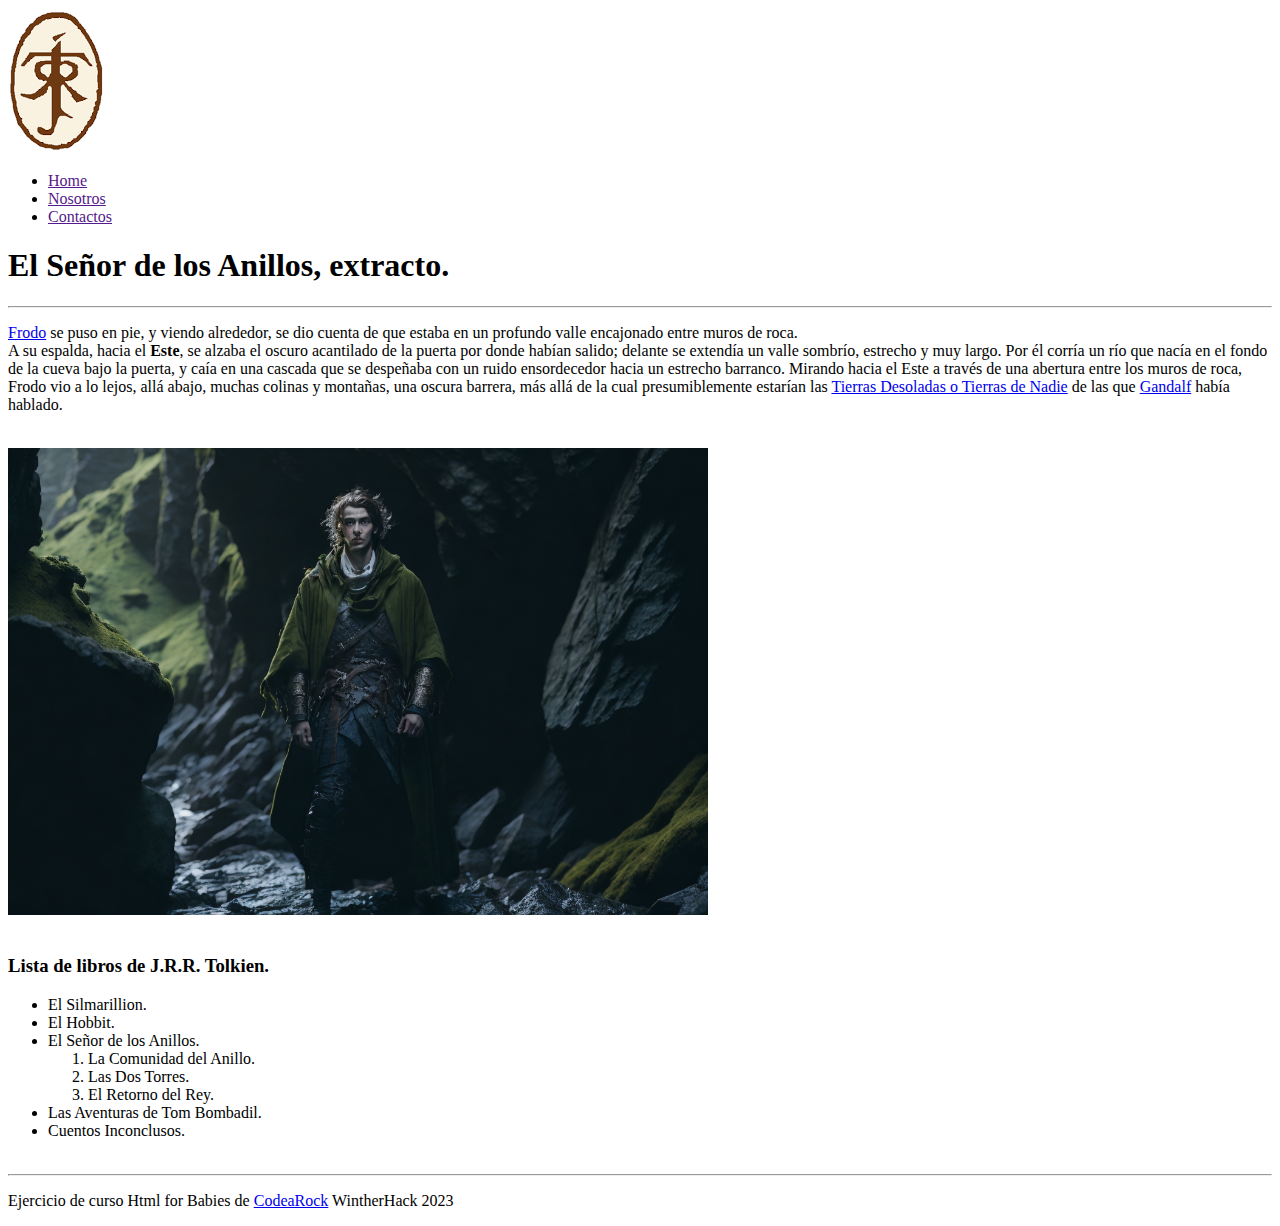
==== index.html @ 81ba1d95 "primer commit| ||" ====
<!DOCTYPE html>
<html lang="en">
<head>
    <meta charset="UTF-8">
    <meta name="viewport" content="width=device-width, initial-scale=1.0">
    <title>Natsa Web</title>
</head>
<body>
<header>
    <nav>
        <img src="[data-uri]" alt="">
        <ul>
            <li><a href="">Home</a></li>
            <li><a href="">Nosotros</a></li>
            <li><a href="">Contactos</a></li>
        </ul>
    </nav>
</header>
<section>
    <h1>El Señor de los Anillos, extracto.</h1>
    <hr>
    <p><a target="_blank" href="https://es.wikipedia.org/wiki/Frodo_Bols%C3%B3n">Frodo</a> se puso en pie, y viendo alrededor, se dio cuenta de que estaba en un profundo valle encajonado entre muros de roca.
        <br> A su espalda, hacia el <strong>Este</strong>, se alzaba el oscuro acantilado de la puerta por donde habían salido; delante se extendía un valle sombrío, estrecho y muy largo. Por él corría un río que nacía en el fondo de la cueva bajo la puerta, y caía en una cascada que se despeñaba con un ruido ensordecedor hacia un estrecho barranco. Mirando hacia el Este a través de una abertura entre los muros de roca, Frodo vio a lo lejos, allá abajo, muchas colinas y montañas, una oscura barrera, más allá de la cual presumiblemente estarían las <a target="_blank" href="https://es.wikipedia.org/wiki/Tierras_de_Nadie">Tierras Desoladas o Tierras de Nadie</a> de las que <a target="_blank" href="https://es.wikipedia.org/wiki/Gandalf">Gandalf</a> había hablado.</p>
<br>
<img src="img/frodo.jpg" width="700" alt="">
<br>
<br>
<h3>Lista de libros de J.R.R. Tolkien.</h3>

    <ul>
    <li>El Silmarillion.</li>
    <li>El Hobbit.</li>
    <li>El Señor de los Anillos.</li>
    <ol>
    <li>La Comunidad del Anillo.</li>
    <li>Las Dos Torres.</li>
    <li>El Retorno del Rey.</li>
    </ol>
    <li>Las Aventuras de Tom Bombadil.</li>
    <Li>Cuentos Inconclusos.</Li>
    <br>


</ul>
</section>

<footer>
    <hr>
    <p>Ejercicio de curso Html for Babies de <a target="_blank" href="https://www.codearock.com/">CodeaRock</a> WintherHack 2023</p>
</footer>

</body>
</html>
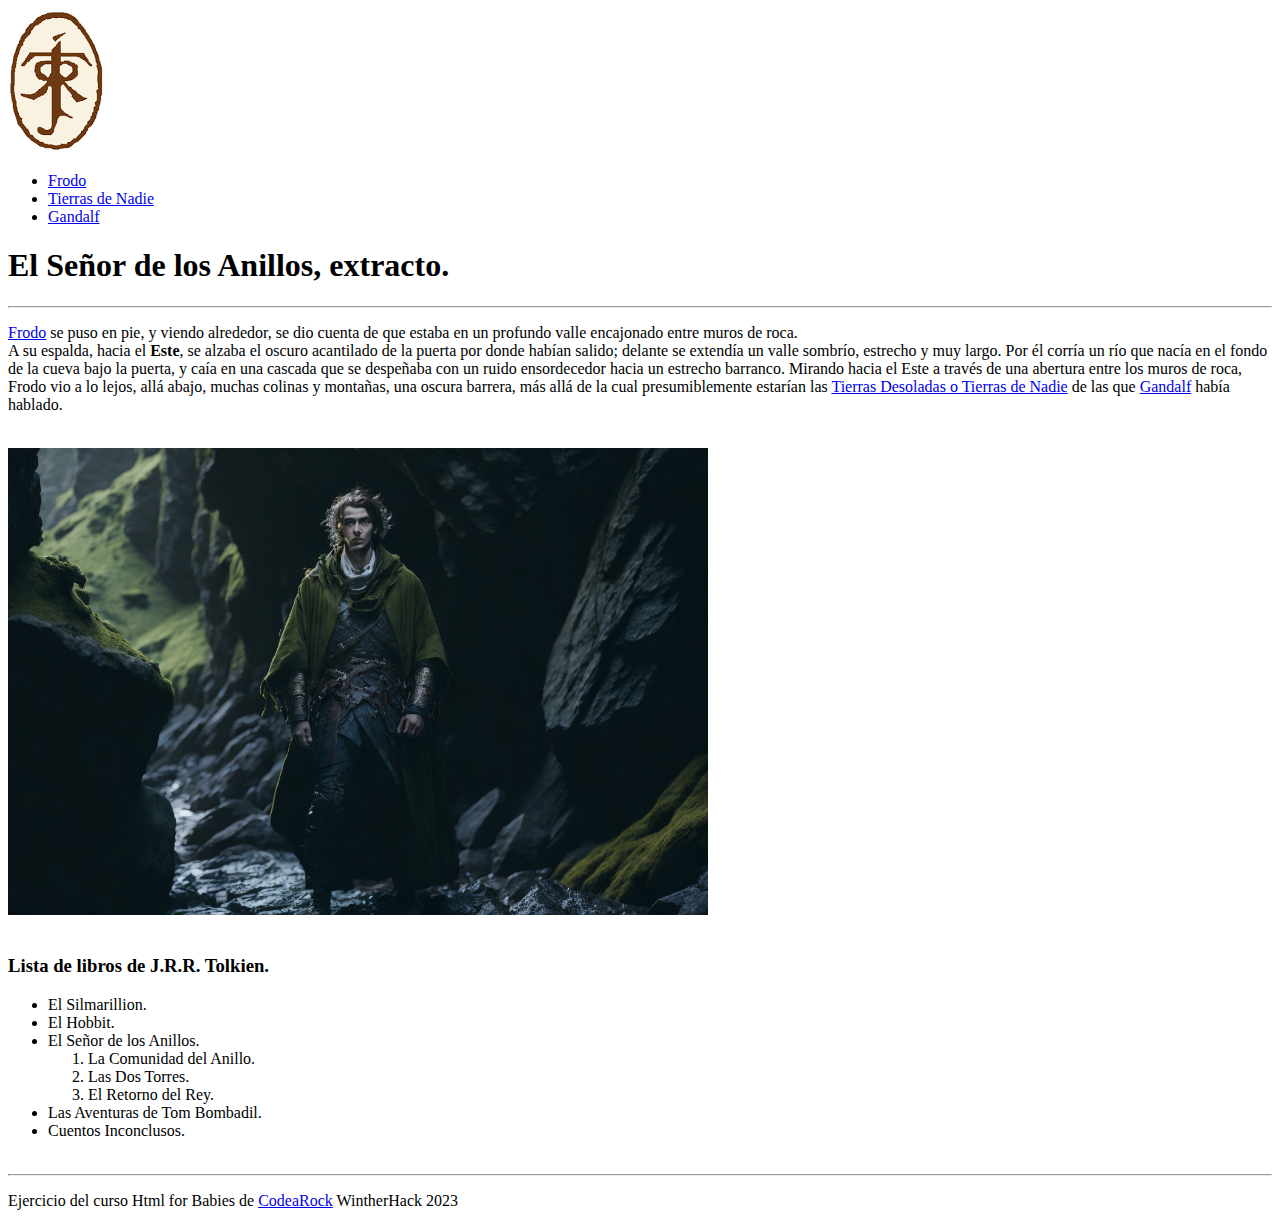
==== commit 4f72eba9: "se actualizo todo a la carpeta publica para poder subirlo por medio del firebase" ====
--- a/index.html
+++ b/index.html
@@ -7,46 +7,44 @@
 </head>
 <body>
 <header>
+    <a href="index.html"><img src="img/jrrt-runa.png" alt=""></a>
     <nav>
-        <img src="[data-uri]" alt="">
         <ul>
-            <li><a href="">Home</a></li>
-            <li><a href="">Nosotros</a></li>
-            <li><a href="">Contactos</a></li>
+            <li><a href="frodo.html">Frodo</a></li>
+            <li><a href="tierras-de-nadie.html">Tierras de Nadie</a></li>
+            <li><a href="gandalf.html">Gandalf</a></li>
         </ul>
     </nav>
 </header>
-<section>
-    <h1>El Señor de los Anillos, extracto.</h1>
-    <hr>
-    <p><a target="_blank" href="https://es.wikipedia.org/wiki/Frodo_Bols%C3%B3n">Frodo</a> se puso en pie, y viendo alrededor, se dio cuenta de que estaba en un profundo valle encajonado entre muros de roca.
-        <br> A su espalda, hacia el <strong>Este</strong>, se alzaba el oscuro acantilado de la puerta por donde habían salido; delante se extendía un valle sombrío, estrecho y muy largo. Por él corría un río que nacía en el fondo de la cueva bajo la puerta, y caía en una cascada que se despeñaba con un ruido ensordecedor hacia un estrecho barranco. Mirando hacia el Este a través de una abertura entre los muros de roca, Frodo vio a lo lejos, allá abajo, muchas colinas y montañas, una oscura barrera, más allá de la cual presumiblemente estarían las <a target="_blank" href="https://es.wikipedia.org/wiki/Tierras_de_Nadie">Tierras Desoladas o Tierras de Nadie</a> de las que <a target="_blank" href="https://es.wikipedia.org/wiki/Gandalf">Gandalf</a> había hablado.</p>
-<br>
-<img src="img/frodo.jpg" width="700" alt="">
-<br>
-<br>
-<h3>Lista de libros de J.R.R. Tolkien.</h3>
+    <section>
+        <h1>El Señor de los Anillos, extracto.</h1>
+        <hr>
+        <p><a target="_blank" href="https://es.wikipedia.org/wiki/Frodo_Bols%C3%B3n">Frodo</a> se puso en pie, y viendo alrededor, se dio cuenta de que estaba en un profundo valle encajonado entre muros de roca.
+                <br> A su espalda, hacia el <strong>Este</strong>, se alzaba el oscuro acantilado de la puerta por donde habían salido; delante se extendía un valle sombrío, estrecho y muy largo. Por él corría un río que nacía en el fondo de la cueva bajo la puerta, y caía en una cascada que se despeñaba con un ruido ensordecedor hacia un estrecho barranco. Mirando hacia el Este a través de una abertura entre los muros de roca, Frodo vio a lo lejos, allá abajo, muchas colinas y montañas, una oscura barrera, más allá de la cual presumiblemente estarían las <a target="_blank" href="https://es.wikipedia.org/wiki/Tierras_de_Nadie">Tierras Desoladas o Tierras de Nadie</a> de las que <a target="_blank" href="https://es.wikipedia.org/wiki/Gandalf">Gandalf</a> había hablado.</p>
+                <br>
+        <img src="img/frodo.jpg" width="700" alt="">
+            <br>
+            <br>
+        <h3>Lista de libros de J.R.R. Tolkien.</h3>
 
-    <ul>
-    <li>El Silmarillion.</li>
-    <li>El Hobbit.</li>
-    <li>El Señor de los Anillos.</li>
-    <ol>
-    <li>La Comunidad del Anillo.</li>
-    <li>Las Dos Torres.</li>
-    <li>El Retorno del Rey.</li>
-    </ol>
-    <li>Las Aventuras de Tom Bombadil.</li>
-    <Li>Cuentos Inconclusos.</Li>
-    <br>
-
-
-</ul>
-</section>
+        <ul>
+            <li>El Silmarillion.</li>
+            <li>El Hobbit.</li>
+            <li>El Señor de los Anillos.</li>
+                <ol>
+                    <li>La Comunidad del Anillo.</li>
+                    <li>Las Dos Torres.</li>
+                    <li>El Retorno del Rey.</li>
+                </ol>
+            <li>Las Aventuras de Tom Bombadil.</li>
+            <li>Cuentos Inconclusos.</li>
+        <br>
+        </ul>
+    </section>
 
 <footer>
     <hr>
-    <p>Ejercicio de curso Html for Babies de <a target="_blank" href="https://www.codearock.com/">CodeaRock</a> WintherHack 2023</p>
+    <p>Ejercicio del curso Html for Babies de <a target="_blank" href="https://www.codearock.com/">CodeaRock</a> WintherHack 2023</p>
 </footer>
 
 </body>
